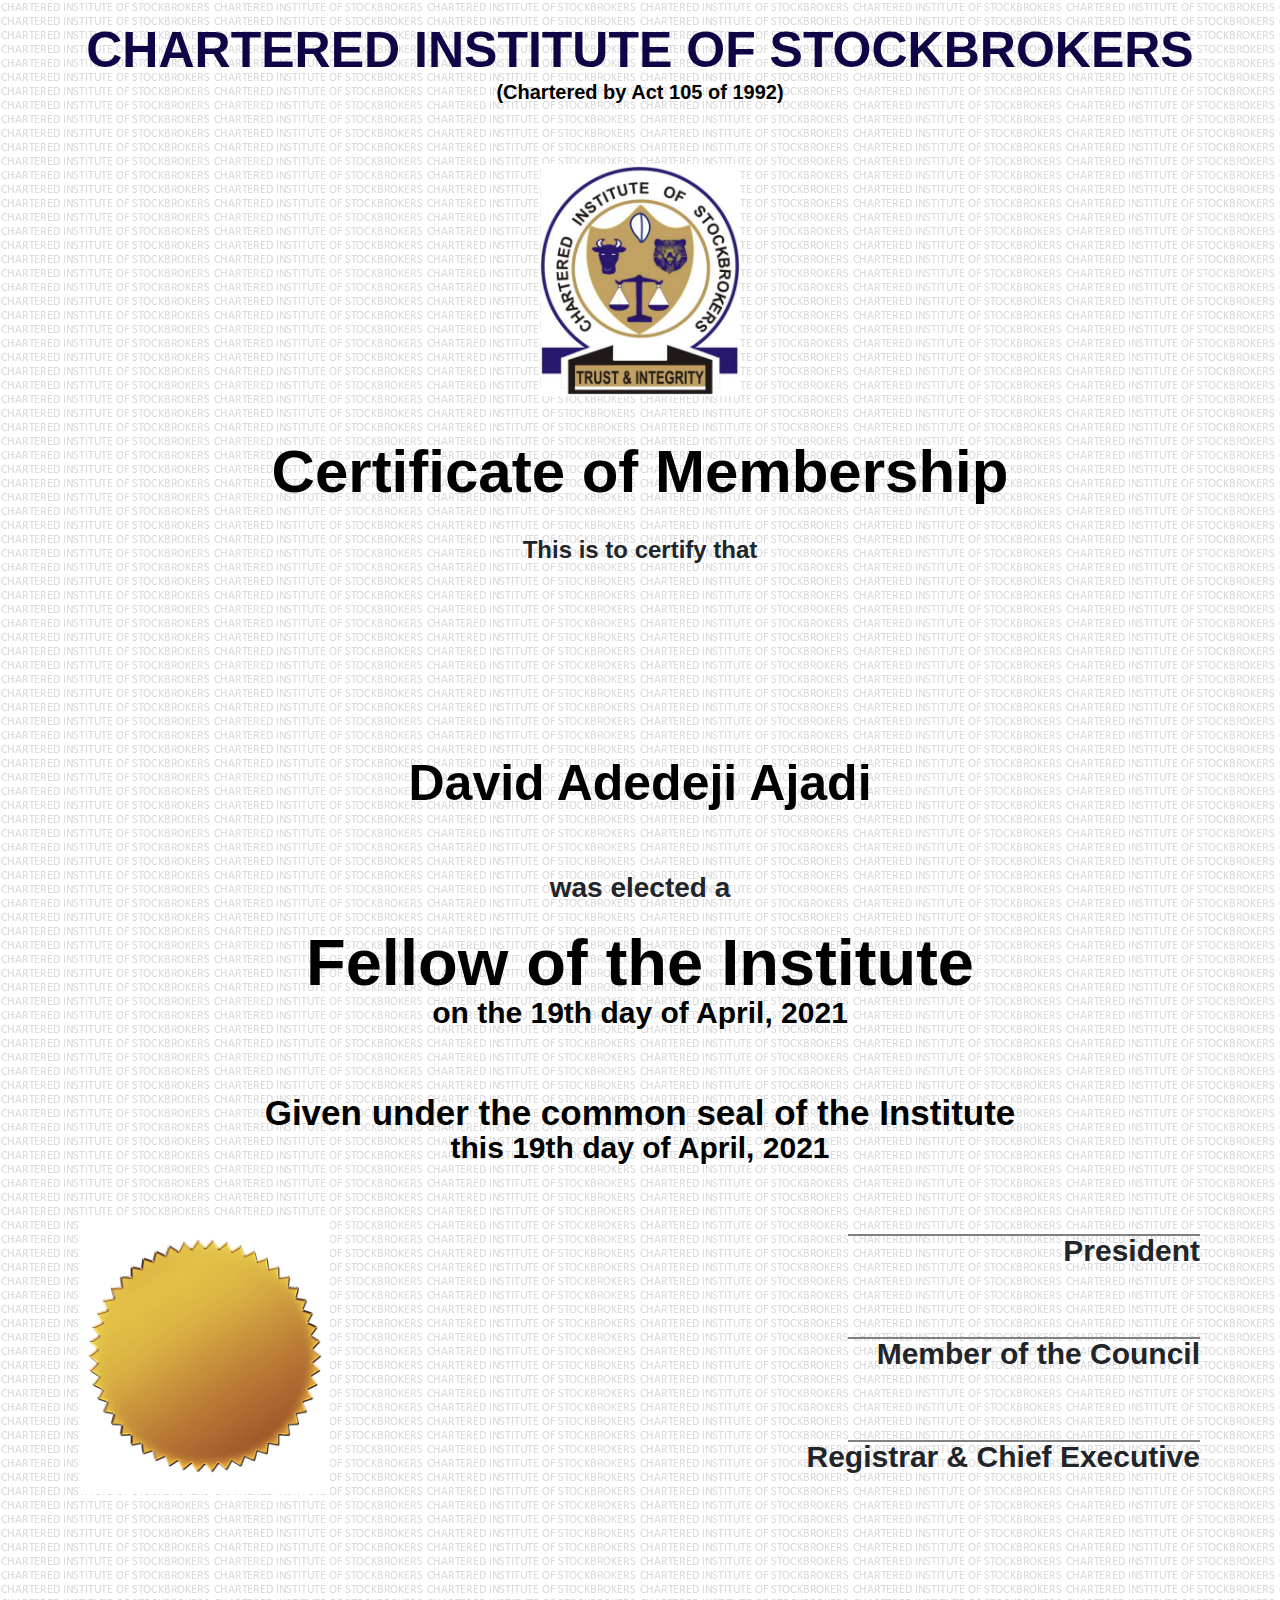
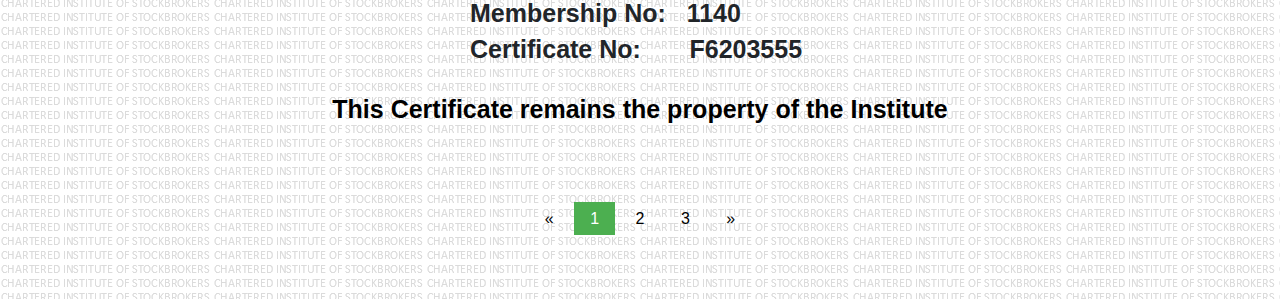
==== index.html @ e6f44c12 "CIS Membership Certificate" ====
<!DOCTYPE html>
    <html lang="en">
    <head>
    <title>CIOS</title>
    <link rel="stylesheet" href="https://maxcdn.bootstrapcdn.com/bootstrap/4.5.2/css/bootstrap.min.css">
  <script src="https://ajax.googleapis.com/ajax/libs/jquery/3.5.1/jquery.min.js"></script>
  <script src="https://cdnjs.cloudflare.com/ajax/libs/popper.js/1.16.0/umd/popper.min.js"></script>
  <script src="https://maxcdn.bootstrapcdn.com/bootstrap/4.5.2/js/bootstrap.min.js"></script>
    <link href="style.css" rel="stylesheet" type="text/css">
    <meta charset="utf-8">
    <meta name="viewport" content="width=device-width, initial-scale=1">
    </head>

    <body>
     
        <h1 class="heading" style="margin-bottom: 0px; padding-bottom: 60px;">
        CHARTERED INSTITUTE OF STOCKBROKERS <span style="font-size: 20px; display: block; color:black; font-weight: 800;">
                (Chartered by Act 105 of 1992)</span>
        </h1>
        
        <image style="width: 200px"
            src="image/image4.png" alt="CIOS">
        </image>

        <br><br><br>
       
        <h1 style="font-size: 60px;">
            Certificate of Membership
        </h1>
        
        <h4 style="font-family:seaford, sans-serif; font-weight: 800; padding: 20px">
        This is to certify that
        </h4>
       
        <div class="image">
            image
        </div>
      
        <h1 style="font-size: 50px;">
            David Adedeji Ajadi
        </h1>
        
        <h3 style="font-weight:700; padding: 50px">
            was elected a
        </h3>
        
        <h1 style="font-size: 65px; line-height: 0px;">
            Fellow of the Institute <span  class="a" style="margin-top: 50px; margin-bottom: 65px"> on the 19th day of April, 2021</span>
        </h1>
        
        <h6 class="a" >Given under the common seal of the Institute</h6>
        
        <span class="a" style="margin-top: 25px;">this 19th day of April, 2021</span>
        
        <div class="flex-container">
            <div style="width: 0px;"> <image src="image/cert.gif" alt="certificate" width="250px"></image></div>
            <div>
                <hr><p class="a">President</p>
                <hr><p class="a">Member of the Council</p>
                <hr><p class="a">Registrar & Chief Executive  </p>
            </div>
            </div>
        </div>

        <div>
            <p class="b">Membership No: <span style="font-family: elephant, sans-serif;"> &nbsp  1140</span></p>
            <p class="b">Certificate No: <span style="font-family: elephant, sans-serif;"> &nbsp &nbsp &nbsp F6203555</span></p>
            <h6 class="a" style="font-size: 25px; margin-top: 50px; margin-bottom: 50px">This Certificate remains the property of the Institute</h6>
        </div>

        <div class="pagination">
            <a href="#">&laquo;</a>
            <a class="active" href="index.html">1</a>
            <a href="cis2.html">2</a>
            <a href="cis3.html">3</a>
            <a href="#">&raquo;</a>
        </div>
    </body>
    </html>
---- style.css ----
* {
    box-sizing: border-box;
    }

    body {
        background-image: url("image/image3.png"); 
        margin:0;
        text-align: center;
        padding: 20px;
        padding-top: 20px;
        line-height: 20px;

    }
    h1.heading {
        font-family: seaford, sans-serif;
        font-weight: bold;
        color: #0e0546;
        padding-bottom: 0px;
        font-size: 50px;
    }

    h1 {
        font-family: Old English Text MT, sans-serif;
        font-weight: 900;
        color: black;
    }
    
    span.a {
        font-family: Bell MT,  sans-serif;
        font-size: 30px;
        display: block; 
        color:black; 
        font-weight: 800;
    }
    div.image {
        content-visibility: hidden;
        padding: 80px;
    }
    hr {
       border: 1px solid gray;
       width: 70%;
       display: flex;
       margin-right: 0px;
       margin-bottom: 0px;
    }
    p.a {
        font-size: 30px;
        font-family: Brush Script MT, sans-serif;
        font-weight: bold;
        padding-bottom: 60px;
        margin-top: 5px;
    }
    .flex-container {
        display: flex;
        justify-content: space-between;
        flex-wrap: nowrap;
        padding: 60px 60px;
    }
      
    .flex-container > div {
        width: 500px;
        margin-top: 0px;
        text-align: right;
    }

    h6.a {
        font-family: corbel, sans-serif;
        font-size: 35px;
        font-weight: 900;
        margin-top: 100px;
        line-height: 0px;
        color: black;
    }
    p.b {
        font-family:Britannic Bold, Elephant, sans-serif;
        font-size: 25px;
        font-weight: bold;
        text-align: left;
        padding-left: 450px;
    }
    .pagination {
        display: inline-block;
        margin: 50px;
        font-weight: 500;
    }
    .pagination a {
        text-decoration: none;
        color: black;
        padding: 8px 16px;
    }
    .pagination a.active {
        background-color: #4CAF50;
        color: white;
    }
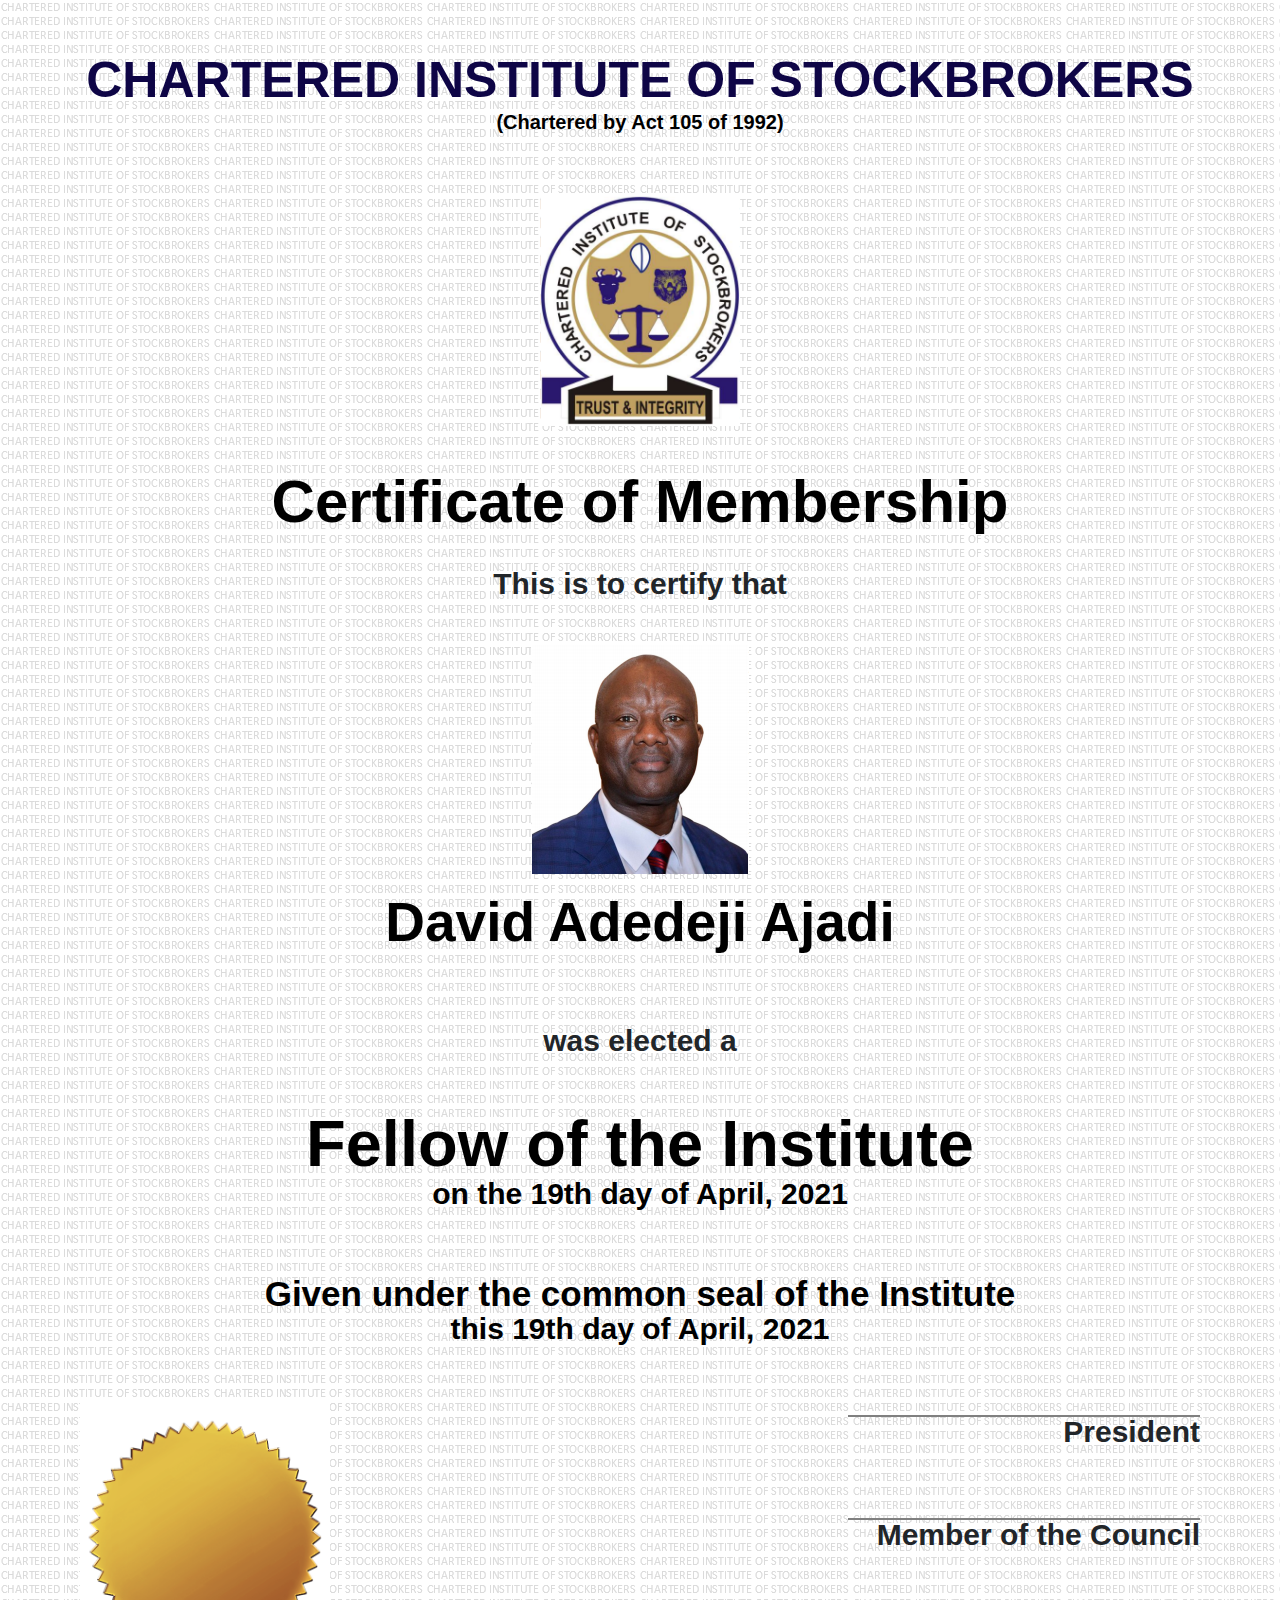
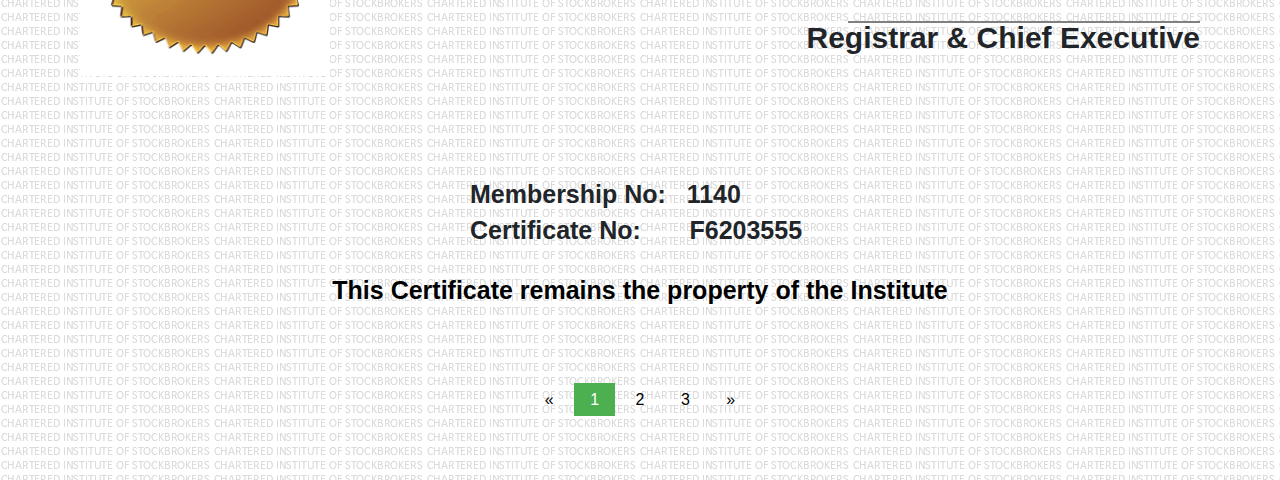
==== commit dc44306c: "added 3 images" ====
--- a/index.html
+++ b/index.html
@@ -13,7 +13,7 @@
 
     <body>
      
-        <h1 class="heading" style="margin-bottom: 0px; padding-bottom: 60px;">
+        <h1 class="heading" style="margin-bottom: 0px; padding-top: 30px; padding-bottom: 60px;">
         CHARTERED INSTITUTE OF STOCKBROKERS <span style="font-size: 20px; display: block; color:black; font-weight: 800;">
                 (Chartered by Act 105 of 1992)</span>
         </h1>
@@ -28,21 +28,17 @@
             Certificate of Membership
         </h1>
         
-        <h4 style="font-family:seaford, sans-serif; font-weight: 800; padding: 20px">
-        This is to certify that
-        </h4>
+        <h4>This is to certify that</h4>
        
         <div class="image">
-            image
+            <image src="image/image6.png" alt="Ajadi"></image>
         </div>
       
-        <h1 style="font-size: 50px;">
+        <h1 style="font-size: 55px;">
             David Adedeji Ajadi
         </h1>
         
-        <h3 style="font-weight:700; padding: 50px">
-            was elected a
-        </h3>
+        <h3>was elected a </h3>
         
         <h1 style="font-size: 65px; line-height: 0px;">
             Fellow of the Institute <span  class="a" style="margin-top: 50px; margin-bottom: 65px"> on the 19th day of April, 2021</span>
--- a/style.css
+++ b/style.css
@@ -21,10 +21,24 @@
 
     h1 {
         font-family: Old English Text MT, sans-serif;
-        font-weight: 900;
+        font-weight: bold;
         color: black;
     }
     
+    h4 {
+        font-family:seaford, sans-serif; 
+        font-weight: 800; 
+        padding: 20px;
+        font-size: 30px;
+    }
+
+    h3 {
+        font-size: 30px;
+        font-weight:700; 
+        padding: 60px;
+        margin-bottom: 25px;
+    }
+
     span.a {
         font-family: Bell MT,  sans-serif;
         font-size: 30px;
@@ -33,8 +47,8 @@
         font-weight: 800;
     }
     div.image {
-        content-visibility: hidden;
-        padding: 80px;
+      padding:15px
+      
     }
     hr {
        border: 1px solid gray;
